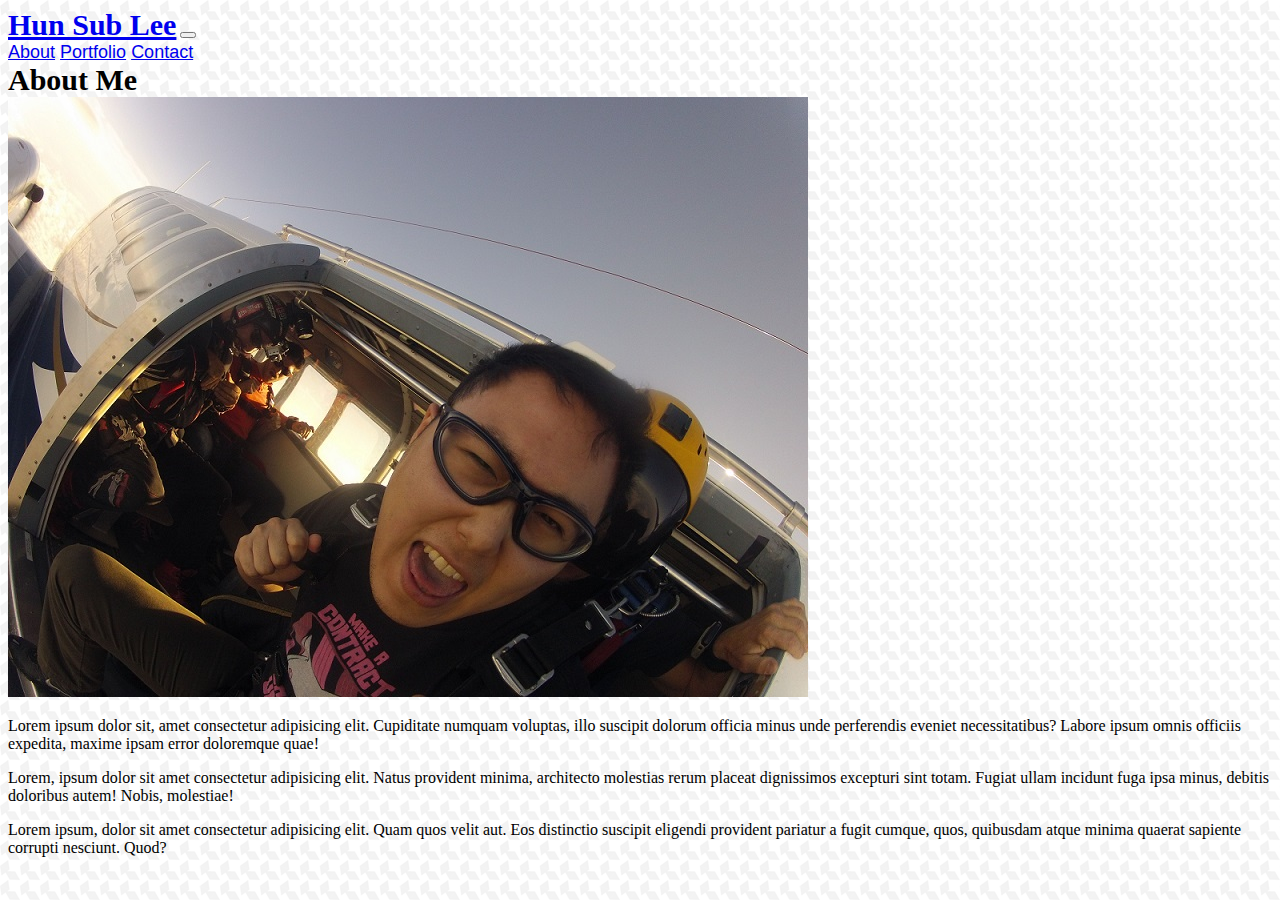
==== index.html @ aae0fe02 "nav" ====
<!doctype html>
<html lang="en">

<head>
    <!-- Required meta tags -->
    <meta charset="utf-8">
    <meta name="viewport" content="width=device-width, initial-scale=1, shrink-to-fit=no">

    <!-- Bootstrap CSS -->
    <link rel="stylesheet" href="https://stackpath.bootstrapcdn.com/bootstrap/4.1.3/css/bootstrap.min.css" integrity="sha384-MCw98/SFnGE8fJT3GXwEOngsV7Zt27NXFoaoApmYm81iuXoPkFOJwJ8ERdknLPMO"
        crossorigin="anonymous">

    <!--site specific CSS-->
    <link rel="stylesheet" type="text/css" href="./assets/css/style.css">

    <title>Bootstrap Portfolio</title>
</head>

<body>
    <nav class="navbar navbar-expand-lg navbar-light bg-light py-0 border-bottom">
        <div class="container p-0">
            <a class="navbar-brand bg-info headfont text-white py-3 px-4" href="#">Hun Sub Lee</a>
            <button class="navbar-toggler" type="button" data-toggle="collapse" data-target="#navbarNavAltMarkup"
                aria-controls="navbarNavAltMarkup" aria-expanded="false" aria-label="Toggle navigation">
                <span class="navbar-toggler-icon"></span>
            </button>
            <div class="collapse navbar-collapse justify-content-end" id="navbarNavAltMarkup">
                <div class="navbar-nav contfont">
                    <a class="nav-item nav-link px-3" href="#">About</a>
                    <a class="nav-item nav-link px-3" href="#">Portfolio</a>
                    <a class="nav-item nav-link pl-3 pr-0" href="#">Contact</a>
                </div>
            </div>
        </div>
    </nav>

    <div class="container bg-white">
        <div class="row">
            <div class="col-12 text-info headfont">
                About Me
            </div>
        </div>

        <div class="row">
            <div class="col-12 col-md-6 col-lg-4">
                <img src="./assets/images/myimg1.JPG" class="img-fluid" alt="Ready To Jump">
            </div>

            <p>Lorem ipsum dolor sit, amet consectetur adipisicing elit. Cupiditate numquam voluptas, illo suscipit
                dolorum officia minus unde perferendis eveniet necessitatibus? Labore ipsum omnis officiis expedita,
                maxime ipsam error doloremque quae!</p>
            <p>Lorem, ipsum dolor sit amet consectetur adipisicing elit. Natus provident minima, architecto molestias
                rerum placeat dignissimos excepturi sint totam. Fugiat ullam incidunt fuga ipsa minus, debitis
                doloribus autem! Nobis, molestiae!</p>
            <p>Lorem ipsum, dolor sit amet consectetur adipisicing elit. Quam quos velit aut. Eos distinctio suscipit
                eligendi provident pariatur a fugit cumque, quos, quibusdam atque minima quaerat sapiente corrupti
                nesciunt. Quod?</p>

        </div>
    </div> <!-- Optional JavaScript -->
    <!-- jQuery first, then Popper.js, then Bootstrap JS -->
    <script src="https://code.jquery.com/jquery-3.3.1.slim.min.js" integrity="sha384-q8i/X+965DzO0rT7abK41JStQIAqVgRVzpbzo5smXKp4YfRvH+8abtTE1Pi6jizo"
        crossorigin="anonymous"></script>
    <script src="https://cdnjs.cloudflare.com/ajax/libs/popper.js/1.14.3/umd/popper.min.js" integrity="sha384-ZMP7rVo3mIykV+2+9J3UJ46jBk0WLaUAdn689aCwoqbBJiSnjAK/l8WvCWPIPm49"
        crossorigin="anonymous"></script>
    <script src="https://stackpath.bootstrapcdn.com/bootstrap/4.1.3/js/bootstrap.min.js" integrity="sha384-ChfqqxuZUCnJSK3+MXmPNIyE6ZbWh2IMqE241rYiqJxyMiZ6OW/JmZQ5stwEULTy"
        crossorigin="anonymous"></script>
</body>

</html>
---- assets/css/style.css ----
body{
    background-image: url("../images/backimg.png");
}

.headfont {
    font-size: 30px;
    font-family: "Georgia", Times, "Times New Roman", serif; 
    font-weight: bold;
}

.contfont {
    font-family: Arial, "Helvetica Neue", Helvetica, sans-serif;
    font-size: 18px;
    color: #777777;
}
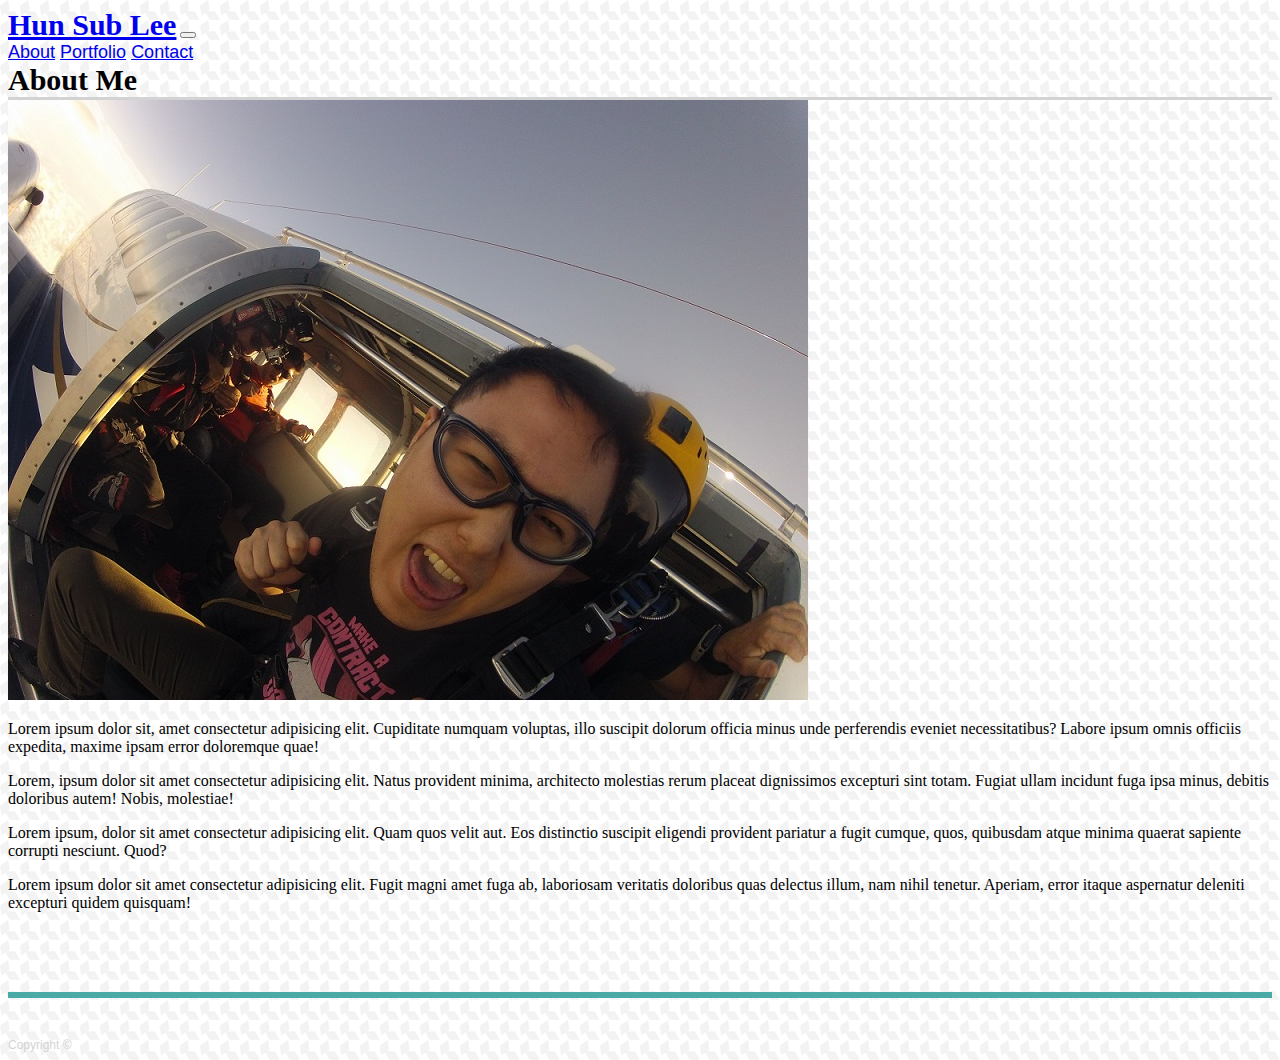
==== commit 17c0d02d: "alpha1" ====
--- a/index.html
+++ b/index.html
@@ -17,7 +17,7 @@
 </head>
 
 <body>
-    <nav class="navbar navbar-expand-lg navbar-light bg-light py-0 border-bottom">
+    <nav class="navbar navbar-expand-lg navbar-light bg-light py-0 border-bottom mb-4">
         <div class="container p-0">
             <a class="navbar-brand bg-info headfont text-white py-3 px-4" href="#">Hun Sub Lee</a>
             <button class="navbar-toggler" type="button" data-toggle="collapse" data-target="#navbarNavAltMarkup"
@@ -34,15 +34,15 @@
         </div>
     </nav>
 
-    <div class="container bg-white">
+    <div class="container bg-white border maincont">
         <div class="row">
-            <div class="col-12 text-info headfont">
+            <div class="col text-info headfont aboutme py-4 px-0 mx-4 mb-3">
                 About Me
             </div>
         </div>
 
-        <div class="row">
-            <div class="col-12 col-md-6 col-lg-4">
+        <div class="row mt-3 mx-3 pb-3 d-inline-block">
+            <div class="col-12 col-md-6 col-lg-4 col-xl-3 px-0 mr-3 mb-3 float-left">
                 <img src="./assets/images/myimg1.JPG" class="img-fluid" alt="Ready To Jump">
             </div>
 
@@ -55,9 +55,18 @@
             <p>Lorem ipsum, dolor sit amet consectetur adipisicing elit. Quam quos velit aut. Eos distinctio suscipit
                 eligendi provident pariatur a fugit cumque, quos, quibusdam atque minima quaerat sapiente corrupti
                 nesciunt. Quod?</p>
+            <p>Lorem ipsum dolor sit amet consectetur adipisicing elit. Fugit magni amet fuga ab, laboriosam veritatis
+                doloribus quas delectus illum, nam nihil tenetur. Aperiam, error itaque aspernatur deleniti excepturi
+                quidem quisquam!</p>
 
         </div>
-    </div> <!-- Optional JavaScript -->
+    </div>
+
+    <div class="row bg-secondary copyright justify-content-center fixed-bottom">
+        Copyright &copy;
+    </div>
+
+    <!-- Optional JavaScript -->
     <!-- jQuery first, then Popper.js, then Bootstrap JS -->
     <script src="https://code.jquery.com/jquery-3.3.1.slim.min.js" integrity="sha384-q8i/X+965DzO0rT7abK41JStQIAqVgRVzpbzo5smXKp4YfRvH+8abtTE1Pi6jizo"
         crossorigin="anonymous"></script>
--- a/assets/css/style.css
+++ b/assets/css/style.css
@@ -12,4 +12,20 @@
     font-family: Arial, "Helvetica Neue", Helvetica, sans-serif;
     font-size: 18px;
     color: #777777;
+}
+
+.aboutme {
+    border-bottom: solid lightgray 3px;
+}
+
+.copyright {
+    font-family: Arial, "Helvetica Neue", Helvetica, sans-serif;
+    font-size: 12px;
+    color: lightgray;
+    border-top: solid 6px #4aaaa5;
+    padding-top: 40px;    
+}
+
+.maincont {
+    margin-bottom: 80px;
 }